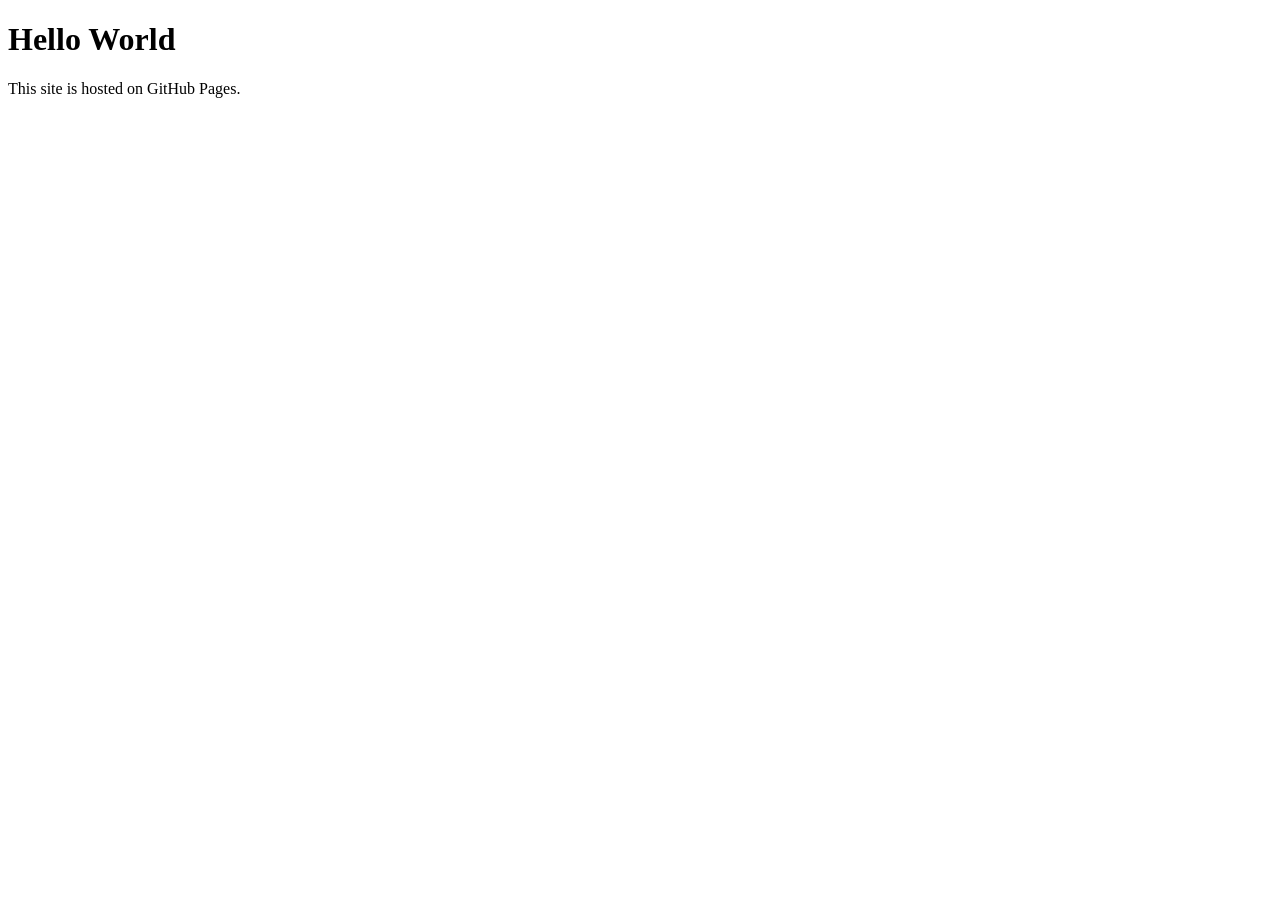
==== index.htm @ e04459b4 "Initial Commit Added basic website files." ====
<!DOCTYPE html>

<html>

    <head>
        <title>My Internet Programming Site</title>
        <link rel="stylesheet" href="style.css">
    </head>

    <body>
        <h1>Hello World</h1>
        <p>This site is hosted on GitHub Pages.</p>
    </body>

</html>
---- style.css ----
/* Nothing yet, check back later */
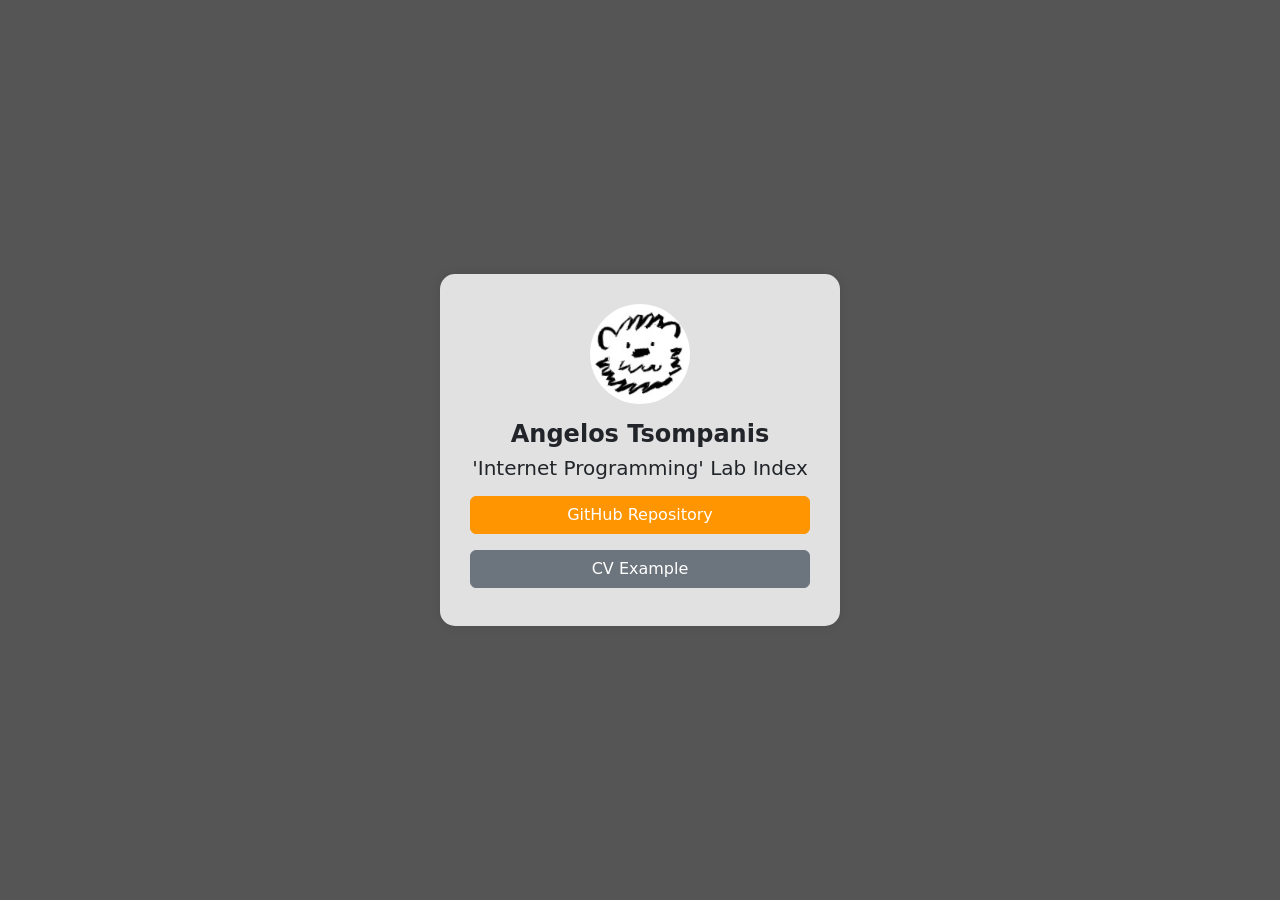
==== commit d6ec5144: "Index update & CV assignment Updated the index page file to include hyperlinks to current pages in t" ====
--- a/index.htm
+++ b/index.htm
@@ -1,15 +1,73 @@
 <!DOCTYPE html>
 
-<html>
+<html lang="en">
 
     <head>
-        <title>My Internet Programming Site</title>
-        <link rel="stylesheet" href="style.css">
+        <title>Angelos' InterProg Index</title>
+        <link rel="icon" type="image/x-icon" href="Images/bear_doodle.ico">
+        <link rel="stylesheet" href="https://cdn.jsdelivr.net/npm/bootstrap@5.3.0/dist/css/bootstrap.min.css">
+        <meta charset="UTF-8">
+        <meta name="viewport" content="width=device-width, initial-scale=1.0">
+        <style>
+            body
+            {
+                background-color: #555555;
+                height: 100vh;
+                display: flex;
+                justify-content: center;
+                align-items: center;
+            }
+
+            .link-container
+            {
+                background-color: rgb(225, 225, 225);
+                box-shadow: 0 0 10px rgba(0,0,0,0.1);
+                border-radius: 15px;
+                padding: 30px;
+                text-align: center;
+                width: 100%;
+                max-width: 400px;
+            }
+
+            .profile-img
+            {
+                width: 100px;
+                height: 100px;
+                border-radius: 50%;
+                object-fit: cover;
+                margin-bottom: 20px;
+            }
+
+            .btn-primary
+            {
+                background-color: #ff9500;
+                border-color: #ff9500;
+            }
+
+            .btn-primary:hover
+            {
+                background-color: #e68600;
+                border-color: #e68600;
+            }
+
+            .btn-custom
+            {
+                margin: 8px 0;
+                width: 100%;
+            }
+        </style>
     </head>
 
     <body>
-        <h1>Hello World</h1>
-        <p>This site is hosted on GitHub Pages.</p>
+
+        <div class="link-container">
+            <img src="Images/bear_doodle.jpg" class="profile-img mb-3" alt="Profile">
+            <h4><strong>Angelos Tsompanis</strong></h4>
+            <h5>'Internet Programming' Lab Index</h5>
+
+            <a href="https://github.com/Arkoudios/InterProg-Lab" class="btn btn-primary btn-custom">GitHub Repository</a>
+            <a href="bio.htm" class="btn btn-secondary btn-custom">CV Example</a>
+        </div>
+
     </body>
-
-</html>
+</html>
